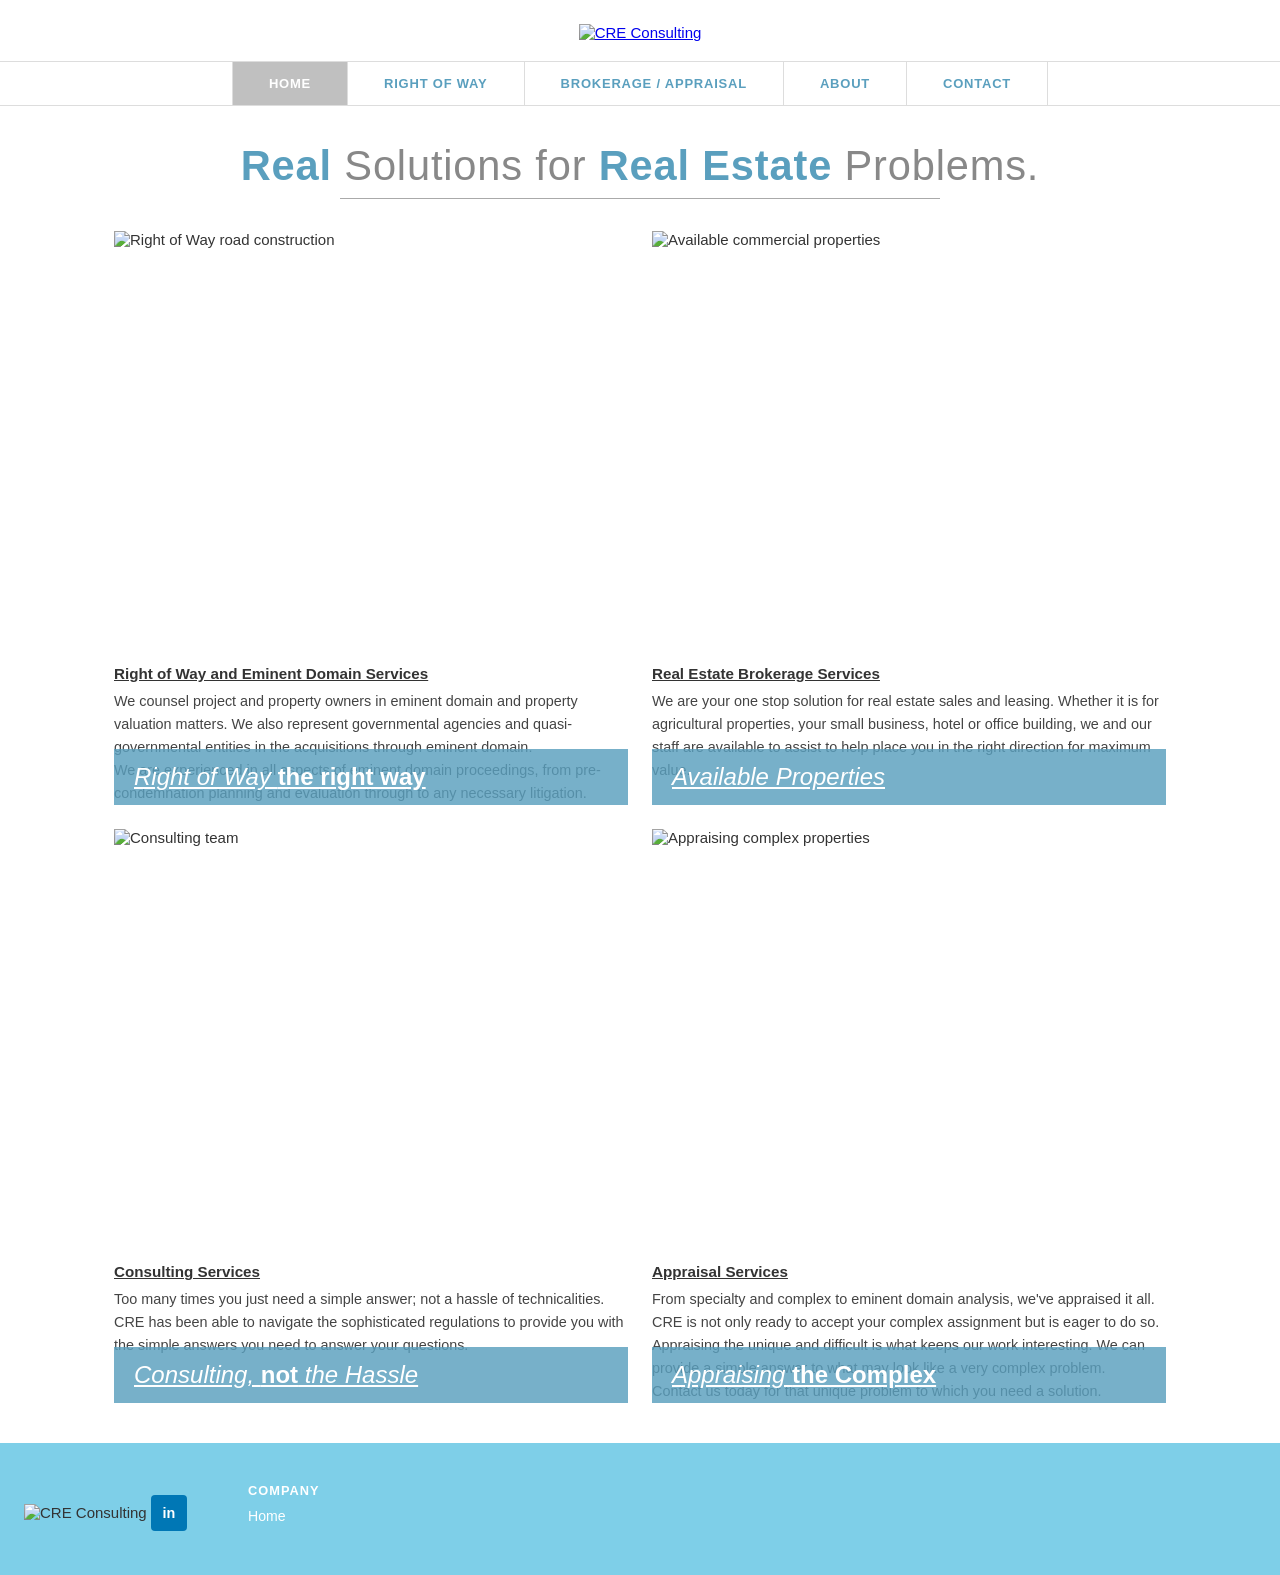
==== index.html @ a5735070 "Create index.html" ====
<!DOCTYPE html>
<html lang="en">
<head>
  <meta charset="UTF-8" />
  <meta name="viewport" content="width=device-width, initial-scale=1.0" />
  <title>CRE Consulting | Right-of-Way Appraisals Indiana</title>
  <style>
    *, *::before, *::after { box-sizing: border-box; margin: 0; padding: 0; }

    body {
      font-family: 'Helvetica Neue', Arial, sans-serif;
      font-size: 15px;
      color: #333;
      background: #fff;
    }

    /* ── HEADER ──────────────────────────────────────── */
    header {
      display: flex;
      flex-direction: column;
      align-items: center;
      padding: 24px 0 0;
      background: #fff;
    }
    header img.logo {
      width: 220px;
      height: auto;
      margin-bottom: 20px;
    }
    nav {
      width: 100%;
      display: flex;
      justify-content: center;
      border-top: 1px solid #ddd;
      border-bottom: 1px solid #ddd;
    }
    nav a {
      display: inline-block;
      padding: 14px 36px;
      font-size: 13px;
      font-weight: 600;
      letter-spacing: 0.06em;
      text-decoration: none;
      color: #5a9fbe;
      border-right: 1px solid #ddd;
      transition: background 0.15s;
    }
    nav a:first-child { border-left: 1px solid #ddd; }
    nav a.active, nav a:hover {
      background: #c0c0c0;
      color: #fff;
    }

    /* ── PAGE SECTIONS ───────────────────────────────── */
    .page { display: none; }
    .page.active { display: block; }

    /* ── COMMON ──────────────────────────────────────── */
    .container { max-width: 1100px; margin: 0 auto; padding: 0 24px; }

    h1.page-hero {
      font-size: 2.6rem;
      font-weight: 300;
      color: #888;
      text-align: center;
      padding: 36px 0 8px;
      letter-spacing: 0.02em;
    }
    h1.page-hero strong { color: #5a9fbe; font-weight: 700; }
    .hero-rule {
      border: none;
      border-top: 1px solid #aaa;
      width: 600px;
      max-width: 90%;
      margin: 0 auto 32px;
    }

    /* ── HOME PAGE ───────────────────────────────────── */
    .home-grid {
      display: grid;
      grid-template-columns: 1fr 1fr;
      gap: 24px;
      padding: 0 24px 40px;
      max-width: 1100px;
      margin: 0 auto;
    }
    .home-card { position: relative; }
    .home-card-img {
      width: 100%;
      height: 420px;
      object-fit: cover;
      display: block;
    }
    .home-card-label {
      position: absolute;
      bottom: 0;
      left: 0;
      right: 0;
      background: rgba(90,159,190,0.82);
      color: #fff;
      font-size: 1.5rem;
      font-style: italic;
      padding: 14px 20px;
      text-decoration: underline;
      cursor: pointer;
    }
    .home-card-label em { font-style: normal; font-weight: 700; }
    .home-card-body { padding: 14px 0 0; }
    .home-card-body h3 {
      font-size: 0.95rem;
      font-weight: 700;
      text-decoration: underline;
      color: #333;
      margin-bottom: 8px;
      cursor: pointer;
    }
    .home-card-body h3:hover { color: #5a9fbe; }
    .home-card-body p { font-size: 0.9rem; line-height: 1.6; color: #444; }

    /* ── INNER PAGES ─────────────────────────────────── */
    .inner-page { padding: 40px 24px 60px; max-width: 1100px; margin: 0 auto; }
    .inner-page h2 {
      font-size: 2rem;
      font-weight: 300;
      color: #888;
      margin-bottom: 6px;
    }
    .inner-rule {
      border: none;
      border-top: 1px solid #aaa;
      width: 500px;
      max-width: 100%;
      margin: 0 0 24px;
    }
    .inner-page p { line-height: 1.75; margin-bottom: 12px; color: #444; font-size: 0.93rem; }

    /* Right of Way three-column */
    .row-3 {
      display: grid;
      grid-template-columns: repeat(3, 1fr);
      gap: 28px;
      margin-top: 36px;
    }
    .row-3-col h3 {
      font-size: 1.5rem;
      color: #5a9fbe;
      margin-bottom: 12px;
    }
    .row-3-col img {
      width: 100%;
      height: 200px;
      object-fit: cover;
      margin-bottom: 14px;
      display: block;
    }
    .row-3-col p { font-size: 0.88rem; line-height: 1.65; color: #444; margin-bottom: 8px; }
    .row-3-col ul { padding-left: 20px; font-size: 0.88rem; line-height: 1.8; color: #444; }

    /* Brokerage two-column */
    .row-2 {
      display: grid;
      grid-template-columns: 1fr 1fr;
      gap: 40px;
      margin-top: 36px;
    }
    .row-2-col h3 {
      font-size: 1.5rem;
      color: #5a9fbe;
      text-decoration: underline;
      margin-bottom: 14px;
      cursor: default;
    }
    .row-2-col img {
      width: 100%;
      height: 280px;
      object-fit: cover;
      margin-bottom: 16px;
      display: block;
    }
    .row-2-col p { font-size: 0.9rem; line-height: 1.7; color: #444; margin-bottom: 8px; }

    /* About team grid */
    .team-grid {
      display: grid;
      grid-template-columns: repeat(3, 1fr);
      gap: 28px;
      margin-top: 40px;
    }
    .team-card img {
      width: 100%;
      height: 260px;
      object-fit: cover;
      object-position: top;
      display: block;
      filter: grayscale(100%);
    }
    .team-card-label {
      background: #5ab4d4;
      color: #fff;
      padding: 10px 14px;
      font-size: 1rem;
      font-weight: 600;
    }
    .team-card-body { padding: 12px 0; }
    .team-card-body h4 {
      font-size: 0.85rem;
      font-weight: 700;
      color: #333;
      margin-bottom: 6px;
    }
    .team-card-body p { font-size: 0.82rem; line-height: 1.6; color: #555; margin-bottom: 6px; }

    /* Contact */
    .contact-layout {
      display: grid;
      grid-template-columns: 280px 1fr;
      gap: 40px;
      align-items: start;
    }
    .contact-info h2 { font-size: 2rem; font-weight: 300; color: #888; margin-bottom: 10px; }
    .contact-info-box {
      background: #bbb;
      color: #fff;
      padding: 14px 18px;
      font-size: 0.9rem;
      line-height: 1.8;
      margin-top: 12px;
    }
    .contact-form label {
      display: block;
      font-size: 0.8rem;
      color: #444;
      margin-bottom: 4px;
      margin-top: 14px;
    }
    .contact-form .form-row { display: grid; grid-template-columns: 1fr 1fr; gap: 20px; }
    .contact-form input, .contact-form textarea {
      width: 100%;
      border: none;
      border-bottom: 1px solid #999;
      padding: 6px 2px;
      font-size: 0.9rem;
      outline: none;
      background: transparent;
    }
    .contact-form textarea { height: 120px; resize: vertical; }
    .btn-submit {
      display: block;
      margin: 20px 0 0 auto;
      background: #5ab4d4;
      color: #fff;
      border: none;
      padding: 10px 32px;
      font-size: 0.95rem;
      cursor: pointer;
    }
    .btn-submit:hover { background: #4a9abf; }
    .offices {
      display: grid;
      grid-template-columns: repeat(3, 1fr);
      gap: 20px;
      margin-top: 36px;
    }
    .office-card {
      background: #aaa;
      padding: 16px 18px 0;
      color: #fff;
      font-size: 0.88rem;
      line-height: 1.7;
    }
    .office-card h4 { font-size: 0.82rem; font-weight: 700; letter-spacing: 0.05em; margin-bottom: 8px; }
    .office-map {
      width: 100%;
      height: 160px;
      border: none;
      display: block;
      margin-top: 12px;
    }

    /* ── FOOTER ──────────────────────────────────────── */
    footer {
      background: #7ecfe8;
      padding: 40px 24px;
      display: grid;
      grid-template-columns: 200px 1fr 1fr 1fr;
      gap: 24px;
      align-items: start;
      max-width: 100%;
    }
    footer img.footer-logo { width: 160px; height: auto; }
    footer h4 {
      font-size: 0.8rem;
      font-weight: 700;
      letter-spacing: 0.08em;
      color: #fff;
      margin-bottom: 10px;
    }
    footer a {
      display: block;
      color: #fff;
      text-decoration: none;
      font-size: 0.88rem;
      margin-bottom: 4px;
    }
    footer a:hover { text-decoration: underline; }
    footer p { color: #fff; font-size: 0.88rem; line-height: 1.7; }
    .footer-newsletter { grid-column: span 1; }
    .newsletter-box {
      background: rgba(255,255,255,0.15);
      border: 1px solid rgba(255,255,255,0.4);
      padding: 20px;
    }
    .newsletter-box h3 { color: #fff; font-size: 1.1rem; margin-bottom: 8px; }
    .newsletter-box p { font-size: 0.82rem; color: #fff; margin-bottom: 12px; }
    .newsletter-box label { font-size: 0.78rem; color: #fff; display: block; margin-bottom: 6px; }
    .newsletter-row { display: flex; gap: 8px; }
    .newsletter-box input[type="email"] {
      flex: 1;
      border: none;
      border-bottom: 1px solid #fff;
      background: transparent;
      padding: 6px 2px;
      color: #fff;
      font-size: 0.88rem;
      outline: none;
    }
    .newsletter-box input::placeholder { color: rgba(255,255,255,0.6); }
    .newsletter-box button {
      background: #fff;
      color: #5ab4d4;
      border: none;
      padding: 6px 16px;
      font-size: 0.82rem;
      cursor: pointer;
      font-weight: 600;
    }
    .linkedin-icon {
      display: inline-block;
      width: 36px;
      height: 36px;
      background: #0077b5;
      color: #fff;
      text-align: center;
      line-height: 36px;
      font-weight: 700;
      font-size: 0.9rem;
      border-radius: 4px;
      text-decoration: none;
      margin-top: 12px;
    }

    /* ── RESPONSIVE ──────────────────────────────────── */
    @media (max-width: 768px) {
      nav a { padding: 12px 14px; font-size: 11px; letter-spacing: 0; }
      .home-grid, .row-3, .row-2, .team-grid, .offices,
      footer, .contact-layout { grid-template-columns: 1fr; }
      footer { grid-template-columns: 1fr 1fr; }
      .contact-layout { grid-template-columns: 1fr; }
      h1.page-hero { font-size: 1.8rem; }
    }
  </style>
</head>
<body>

<!-- ══ HEADER ══════════════════════════════════════════ -->
<header>
  <a href="#" onclick="showPage('home')">
    <img class="logo" src="https://static.wixstatic.com/media/3c37a8_8ccf0718210f4813a2582d2f8e596326~mv2.png/v1/crop/x_0,y_48,w_1024,h_929/fill/w_237,h_215,al_c,q_85,usm_0.66_1.00_0.01,enc_avif,quality_auto/CRE_newlogo_edited.png" alt="CRE Consulting" />
  </a>
  <nav>
    <a href="#" id="nav-home"     class="active" onclick="showPage('home')">HOME</a>
    <a href="#" id="nav-row"               onclick="showPage('row')">RIGHT OF WAY</a>
    <a href="#" id="nav-brokerage"         onclick="showPage('brokerage')">BROKERAGE / APPRAISAL</a>
    <a href="#" id="nav-about"             onclick="showPage('about')">ABOUT</a>
    <a href="#" id="nav-contact"           onclick="showPage('contact')">CONTACT</a>
  </nav>
</header>

<!-- ══ HOME ════════════════════════════════════════════ -->
<div id="page-home" class="page active">
  <h1 class="page-hero"><strong>Real</strong> Solutions for <strong>Real Estate</strong> Problems.</h1>
  <hr class="hero-rule" />

  <div class="home-grid">
    <!-- Card 1: Right of Way -->
    <div class="home-card">
      <img class="home-card-img"
           src="https://images.unsplash.com/photo-1597149256259-5e7e51e78b46?w=700&q=80"
           alt="Right of Way road construction" />
      <div class="home-card-label" onclick="showPage('row')">Right of Way <em>the right way</em></div>
      <div class="home-card-body">
        <h3 onclick="showPage('row')">Right of Way and Eminent Domain Services</h3>
        <p>We counsel project and property owners in eminent domain and property valuation matters. We also represent governmental agencies and quasi-governmental entities in the acquisitions through eminent domain.</p>
        <p>We are experienced in all aspects of eminent domain proceedings, from pre-condemnation planning and evaluation through to any necessary litigation.</p>
      </div>
    </div>

    <!-- Card 2: Brokerage -->
    <div class="home-card">
      <img class="home-card-img"
           src="https://images.unsplash.com/photo-1560518883-ce09059eeffa?w=700&q=80"
           alt="Available commercial properties" />
      <div class="home-card-label" onclick="showPage('brokerage')">Available Properties</div>
      <div class="home-card-body">
        <h3 onclick="showPage('brokerage')">Real Estate Brokerage Services</h3>
        <p>We are your one stop solution for real estate sales and leasing. Whether it is for agricultural properties, your small business, hotel or office building, we and our staff are available to assist to help place you in the right direction for maximum value.</p>
      </div>
    </div>

    <!-- Card 3: Consulting -->
    <div class="home-card">
      <img class="home-card-img"
           src="https://images.unsplash.com/photo-1600880292203-757bb62b4baf?w=700&q=80"
           alt="Consulting team" />
      <div class="home-card-label" onclick="showPage('about')">Consulting, <em>not</em> the Hassle</div>
      <div class="home-card-body">
        <h3 onclick="showPage('about')">Consulting Services</h3>
        <p>Too many times you just need a simple answer; not a hassle of technicalities. CRE has been able to navigate the sophisticated regulations to provide you with the simple answers you need to answer your questions.</p>
      </div>
    </div>

    <!-- Card 4: Appraisal -->
    <div class="home-card">
      <img class="home-card-img"
           src="https://images.unsplash.com/photo-1497366216548-37526070297c?w=700&q=80"
           alt="Appraising complex properties" />
      <div class="home-card-label" onclick="showPage('brokerage')">Appraising <em>the Complex</em></div>
      <div class="home-card-body">
        <h3 onclick="showPage('brokerage')">Appraisal Services</h3>
        <p>From specialty and complex to eminent domain analysis, we've appraised it all. CRE is not only ready to accept your complex assignment but is eager to do so. Appraising the unique and difficult is what keeps our work interesting. We can provide a simple answer to what may look like a very complex problem.</p>
        <p>Contact us today for that unique problem to which you need a solution.</p>
      </div>
    </div>
  </div>
</div>

<!-- ══ RIGHT OF WAY ════════════════════════════════════ -->
<div id="page-row" class="page">
  <div class="inner-page">
    <h2>Eminent Domain and Right of Way</h2>
    <hr class="inner-rule" />
    <p>Our consultants counsel commercial and residential property owners in eminent domain and property valuation matters. We also represent governmental agencies and quasi-governmental entities in the acquisitions through eminent domain.</p>
    <p>We are experienced in all aspects of eminent domain proceedings, from pre-condemnation planning and evaluation through to any necessary litigation. Our team's experience and resources in land use, environmental and governmental regulatory matters allow us to serve our client's needs throughout the process.</p>
    <p>Eminent domain often involves compensation for a taking of real property and damage to a business, damage to the residual, damage to or sterilization of minerals, impaired access, and other intricate issues. We are experienced in the intricacies of such valuation and damages issues. In addition to our internal resources, we work with expert consultants, such as accountants, engineers, surveyors, environmental analysts and other professionals in support of our client's case.</p>
    <p>We assist clients in resolving eminent domain matters through negotiated settlements, including changes to a proposed taking that may mitigate negative impacts on the parties involved.</p>

    <div class="row-3">
      <!-- Management -->
      <div class="row-3-col">
        <h3>Management</h3>
        <img src="https://images.unsplash.com/photo-1504307651254-35680f356dfd?w=600&q=80" alt="Project management aerial view" />
        <p>This is the process of monitoring all aspects of the acquisition process to ensure compliance with all federal and state regulations. Knowledge of and ability to effectively coordinate all phases and disciplines of the right of way acquisition process is required. We have a thorough working knowledge of 23 and 49 CFR, the Uniform Relocation Assistance and Real Property Acquisition Policies Act of 1970 and its amendments (the Uniform Act), and the INDOT's Policy and Procedures Right of Way Manuals.</p>
        <p>We clearly demonstrate past experience in managing complex projects that involve multiple complicated tasks and show experience as a supervisor and/or manager of a job involving workload identification, assignment of tasks, scheduling performance and monitoring progress of multiple and/or complex real estate parcels.</p>
        <p><strong>We are INDOT Prequalified in:</strong></p>
        <ul>
          <li>12.1 – Project Management for Acquisition Services</li>
          <li>12.2 – Title Research (Pending)</li>
          <li>13.1 – Utility Relocation (Pending)</li>
        </ul>
      </div>

      <!-- Appraising -->
      <div class="row-3-col">
        <h3>Appraising</h3>
        <img src="https://images.unsplash.com/photo-1504307651254-35680f356dfd?w=600&q=80" alt="Cable installation workers" />
        <p>The term appraisal means a written statement independently and impartially prepared by a qualified appraiser setting forth an opinion of defined value of an adequately described property as of a specific date, supported by the presentation and analysis of relevant market information.</p>
        <p>Our firm is familiar with the Department of Transportation, FHWA's Uniform Relocation Assistance and Real Property Acquisition for Federal and Federally-Assisted Programs Final Rule; 49 CFR Part 24.102 and 24.103; USPAP; and the INDOT Appraisal Manual.</p>
        <p>Our firm also has experience in providing expert appraisal testimony in eminent domain cases.</p>
        <p><strong>We are INDOT Prequalified in:</strong></p>
        <ul>
          <li>12.3 – Value Analysis</li>
          <li>12.4 – Appraisal</li>
          <li>12.5 – Appraisal Review</li>
        </ul>
      </div>

      <!-- Acquisition -->
      <div class="row-3-col">
        <h3>Acquisition</h3>
        <img src="https://images.unsplash.com/photo-1580587771525-78b9dba3b914?w=600&q=80" alt="Property acquisition" />
        <p>Negotiation is the process of acquiring property rights from owners for the expansion and rehabilitation of the state's highway system. This process includes effectively communicating and offering to the owner, in writing, fair and reasonable compensation in compliance with the Uniform Act, Indiana law and INDOT procedures.</p>
        <p>Our firm demonstrates familiarity with Indiana Code 32-24-1, INDOT's acquisition policies and procedures, highway construction and right of way plans, titles and appraisals.</p>
        <p>We are able to explain the project, the taking, the impact of the taking to the residue, the acquisition process, the offer, and negotiate in an honest and competent manner with the property owner(s).</p>
        <p><strong>We are INDOT Prequalified in:</strong></p>
        <ul>
          <li>12.6 – Negotiation (Pending)</li>
          <li>12.7 – Closing</li>
        </ul>
      </div>
    </div>
  </div>
</div>

<!-- ══ BROKERAGE / APPRAISAL ════════════════════════════ -->
<div id="page-brokerage" class="page">
  <div class="inner-page">
    <h2>Brokerage &amp; Valuation Services</h2>
    <hr class="inner-rule" />
    <p>While the firm's roots are tied to hospitality and agricultural investment sales, the team has grown to include highly experienced professionals with knowledge of the office, industrial, and retail markets.</p>
    <p>The foundation of our business is the depth of our local market knowledge. Our history of maintaining relationships in local markets enables us to be a superior information source and transaction service provider.</p>
    <p>CRE Consulting is composed of experienced staff split into departments for specialized skills, including Residential Services. Our experience in the residential side of the business allows us to provide the tools, resources, and knowledge that are required in the effective appraising, leasing or sale of your asset.</p>

    <div class="row-2">
      <div class="row-2-col">
        <h3>Offerings / Listings</h3>
        <img src="https://images.unsplash.com/photo-1486325212027-8081e485255e?w=700&q=80" alt="Commercial building listing" />
        <p>Whether you are seeking retail, office, raw land or industrial properties, please take a look at our available inventory for purchase or lease.</p>
        <p>If one of these properties is not a good fit for your company's needs, let us know what you are seeking. We can assist with your search to find the ideal building, space or raw land to fit your needs and save you time and money.</p>
      </div>
      <div class="row-2-col">
        <h3>Valuation / Appraising</h3>
        <img src="https://images.unsplash.com/photo-1454165804606-c3d57bc86b40?w=700&q=80" alt="Appraiser reviewing documents" />
        <p>Your property value is a key factor in guiding real estate decisions. In today's ever-changing market, you need access to the most comprehensive, real-time data and skilled professionals who derive intelligence from analytics.</p>
        <p>We help you realize the true value of your property with trusted real estate insights from the most recognized professionals in the industry.</p>
      </div>
    </div>
  </div>
</div>

<!-- ══ ABOUT ════════════════════════════════════════════ -->
<div id="page-about" class="page">
  <div class="inner-page">
    <div style="display:grid; grid-template-columns: 300px 1fr; gap: 40px; align-items: start;">
      <div>
        <h2>About</h2>
        <hr class="inner-rule" style="width:100%" />
        <p>CRE Consulting, LLC (CREC) is a woman-owned small business with a diverse staff equipped to handle nearly any real estate need. We strive to accurately, promptly and expertly handle any request.</p>
        <p>We appreciate the opportunity to advise how we can assist you in your next opportunity.</p>
      </div>
      <div>
        <img src="https://images.unsplash.com/photo-1497366811353-6870744d04b2?w=800&q=80"
             alt="Modern office" style="width:100%; height:220px; object-fit:cover; display:block;" />
      </div>
    </div>

    <div class="team-grid">

      <div class="team-card">
        <img src="https://static.wixstatic.com/media/3c37a8_8ccf0718210f4813a2582d2f8e596326~mv2.png/v1/crop/x_0,y_48,w_1024,h_929/fill/w_237,h_215,al_c,q_85,enc_avif,quality_auto/CRE_newlogo_edited.png"
             alt="Summer Roots" style="background:#eee; object-fit:contain; padding:20px;" />
        <div class="team-card-label">Summer Roots, M.A.</div>
        <div class="team-card-body">
          <h4>Principal / President</h4>
          <p>Summer has been with CREC since 2015 and was hired to grow the Residential Valuation Division. In 2021, Summer acquired the company with specific desire in expanding the Commercial and Governmental sectors including the Right of Way division.</p>
          <p>Summer leads all vision for the firm and daily management and financial responsibility of the organization.</p>
        </div>
      </div>

      <div class="team-card">
        <img src="https://static.wixstatic.com/media/3c37a8_8ccf0718210f4813a2582d2f8e596326~mv2.png/v1/crop/x_0,y_48,w_1024,h_929/fill/w_237,h_215,al_c,q_85,enc_avif,quality_auto/CRE_newlogo_edited.png"
             alt="Jacob Volbers" style="background:#eee; object-fit:contain; padding:20px;" />
        <div class="team-card-label">Jacob Volbers</div>
        <div class="team-card-body">
          <h4>Right of Way Appraiser</h4>
          <p>Jacob, a Certified Residential Appraiser with more than 4 years experience, has been with CREC since 2023. He adeptly evaluates properties across Indianapolis, Carmel, Fishers, Columbus, Greenwood, and beyond.</p>
          <p>His meticulous analyses and market insights enhance valuation accuracy.</p>
        </div>
      </div>

      <div class="team-card">
        <img src="https://static.wixstatic.com/media/3c37a8_8ccf0718210f4813a2582d2f8e596326~mv2.png/v1/crop/x_0,y_48,w_1024,h_929/fill/w_237,h_215,al_c,q_85,enc_avif,quality_auto/CRE_newlogo_edited.png"
             alt="Erin Laswell" style="background:#eee; object-fit:contain; padding:20px;" />
        <div class="team-card-label">Erin Laswell</div>
        <div class="team-card-body">
          <h4>Appraiser in Training</h4>
          <p>Erin joined CREC in 2025. She is an experienced Athletic Trainer driven each day to leave people better than she finds them. We are excited to have Erin join the CREC team as she looks to add to her ongoing profession.</p>
        </div>
      </div>

      <div class="team-card">
        <img src="https://static.wixstatic.com/media/3c37a8_8ccf0718210f4813a2582d2f8e596326~mv2.png/v1/crop/x_0,y_48,w_1024,h_929/fill/w_237,h_215,al_c,q_85,enc_avif,quality_auto/CRE_newlogo_edited.png"
             alt="Karyl Cabus" style="background:#eee; object-fit:contain; padding:20px;" />
        <div class="team-card-label">Karyl Cabus</div>
        <div class="team-card-body">
          <h4>Research Analyst / Document Specialist</h4>
          <p>Karyl has been with CREC since 2022 serving in the role of Document Specialist and Researcher, most recently taking on marketing management duties. She specializes in due diligence and data collection of real property.</p>
        </div>
      </div>

      <div class="team-card">
        <img src="https://static.wixstatic.com/media/3c37a8_8ccf0718210f4813a2582d2f8e596326~mv2.png/v1/crop/x_0,y_48,w_1024,h_929/fill/w_237,h_215,al_c,q_85,enc_avif,quality_auto/CRE_newlogo_edited.png"
             alt="Madeline Roots" style="background:#eee; object-fit:contain; padding:20px;" />
        <div class="team-card-label">Madeline Roots</div>
        <div class="team-card-body">
          <h4>Appraiser Trainee</h4>
          <p>Maddie has been with CREC since 2024 and is a Licensed Appraiser Trainee. She is eager to combine her passion for Environmental Science with Right of Way and Public Works projects. She is a recipient of the National Merit Scholarship and attends the University of Alabama.</p>
        </div>
      </div>

      <div class="team-card">
        <img src="https://static.wixstatic.com/media/3c37a8_8ccf0718210f4813a2582d2f8e596326~mv2.png/v1/crop/x_0,y_48,w_1024,h_929/fill/w_237,h_215,al_c,q_85,enc_avif,quality_auto/CRE_newlogo_edited.png"
             alt="Chad Roots" style="background:#eee; object-fit:contain; padding:20px;" />
        <div class="team-card-label">Chad Roots, SR/WA, MAI</div>
        <div class="team-card-body">
          <h4>Vice President</h4>
          <p>Chad is a highly distinguished real estate professional with nearly 25 years of experience in appraising, appraisal review, project management, and right-of-way (R/W) acquisition. He brings unparalleled expertise and deep understanding of INDOT requirements.</p>
        </div>
      </div>

    </div>
  </div>
</div>

<!-- ══ CONTACT ══════════════════════════════════════════ -->
<div id="page-contact" class="page">
  <div class="inner-page">
    <div class="contact-layout">
      <div class="contact-info">
        <h2>Contact Us</h2>
        <hr class="inner-rule" style="width:100%; margin-bottom:0" />
        <div class="contact-info-box">
          info@consultcre.com<br />
          Phone/Text: 317.660.1492
        </div>
      </div>
      <div class="contact-form">
        <div class="form-row">
          <div>
            <label for="cf-name">Name</label>
            <input type="text" id="cf-name" placeholder="" />
          </div>
          <div>
            <label for="cf-msg">Message</label>
            <textarea id="cf-msg" rows="6"></textarea>
          </div>
        </div>
        <label for="cf-email">Email *</label>
        <input type="email" id="cf-email" placeholder="" />
        <label for="cf-subject">Subject</label>
        <input type="text" id="cf-subject" placeholder="" />
        <button class="btn-submit" onclick="handleContactSubmit()">Submit</button>
      </div>
    </div>

    <div class="offices">
      <div class="office-card">
        <h4>CORPORATE OFFICE:</h4>
        <p>6271 W Congress Dr.,<br />Pendleton, IN 46064</p>
        <iframe class="office-map"
          src="https://maps.google.com/maps?q=6271+W+Congress+Dr+Pendleton+IN+46064&output=embed"
          loading="lazy" title="Corporate Office Map"></iframe>
      </div>
      <div class="office-card">
        <h4>INDIANAPOLIS OFFICE:</h4>
        <p>Indianapolis, IN</p>
        <iframe class="office-map"
          src="https://maps.google.com/maps?q=Indianapolis+IN&output=embed"
          loading="lazy" title="Indianapolis Office Map"></iframe>
      </div>
      <div class="office-card">
        <h4>FT. WAYNE OFFICE:</h4>
        <p>429 E Dupont Rd, Ste 1045<br />Fort Wayne, IN 46825</p>
        <iframe class="office-map"
          src="https://maps.google.com/maps?q=429+E+Dupont+Rd+Fort+Wayne+IN+46825&output=embed"
          loading="lazy" title="Fort Wayne Office Map"></iframe>
      </div>
    </div>
  </div>
</div>

<!-- ══ FOOTER ═══════════════════════════════════════════ -->
<footer>
  <div>
    <img class="footer-logo"
         src="https://static.wixstatic.com/media/3c37a8_8ccf0718210f4813a2582d2f8e596326~mv2.png/v1/crop/x_0,y_48,w_1024,h_929/fill/w_237,h_215,al_c,q_85,usm_0.66_1.00_0.01,enc_avif,quality_auto/CRE_newlogo_edited.png"
         alt="CRE Consulting" />
    <a href="https://www.linkedin.com" target="_blank" class="linkedin-icon">in</a>
  </div>
  <div>
    <h4>COMPANY</h4>
    <a href="#" onclick="showPage('home')">Home</a>
    <a href="#" onclick="show
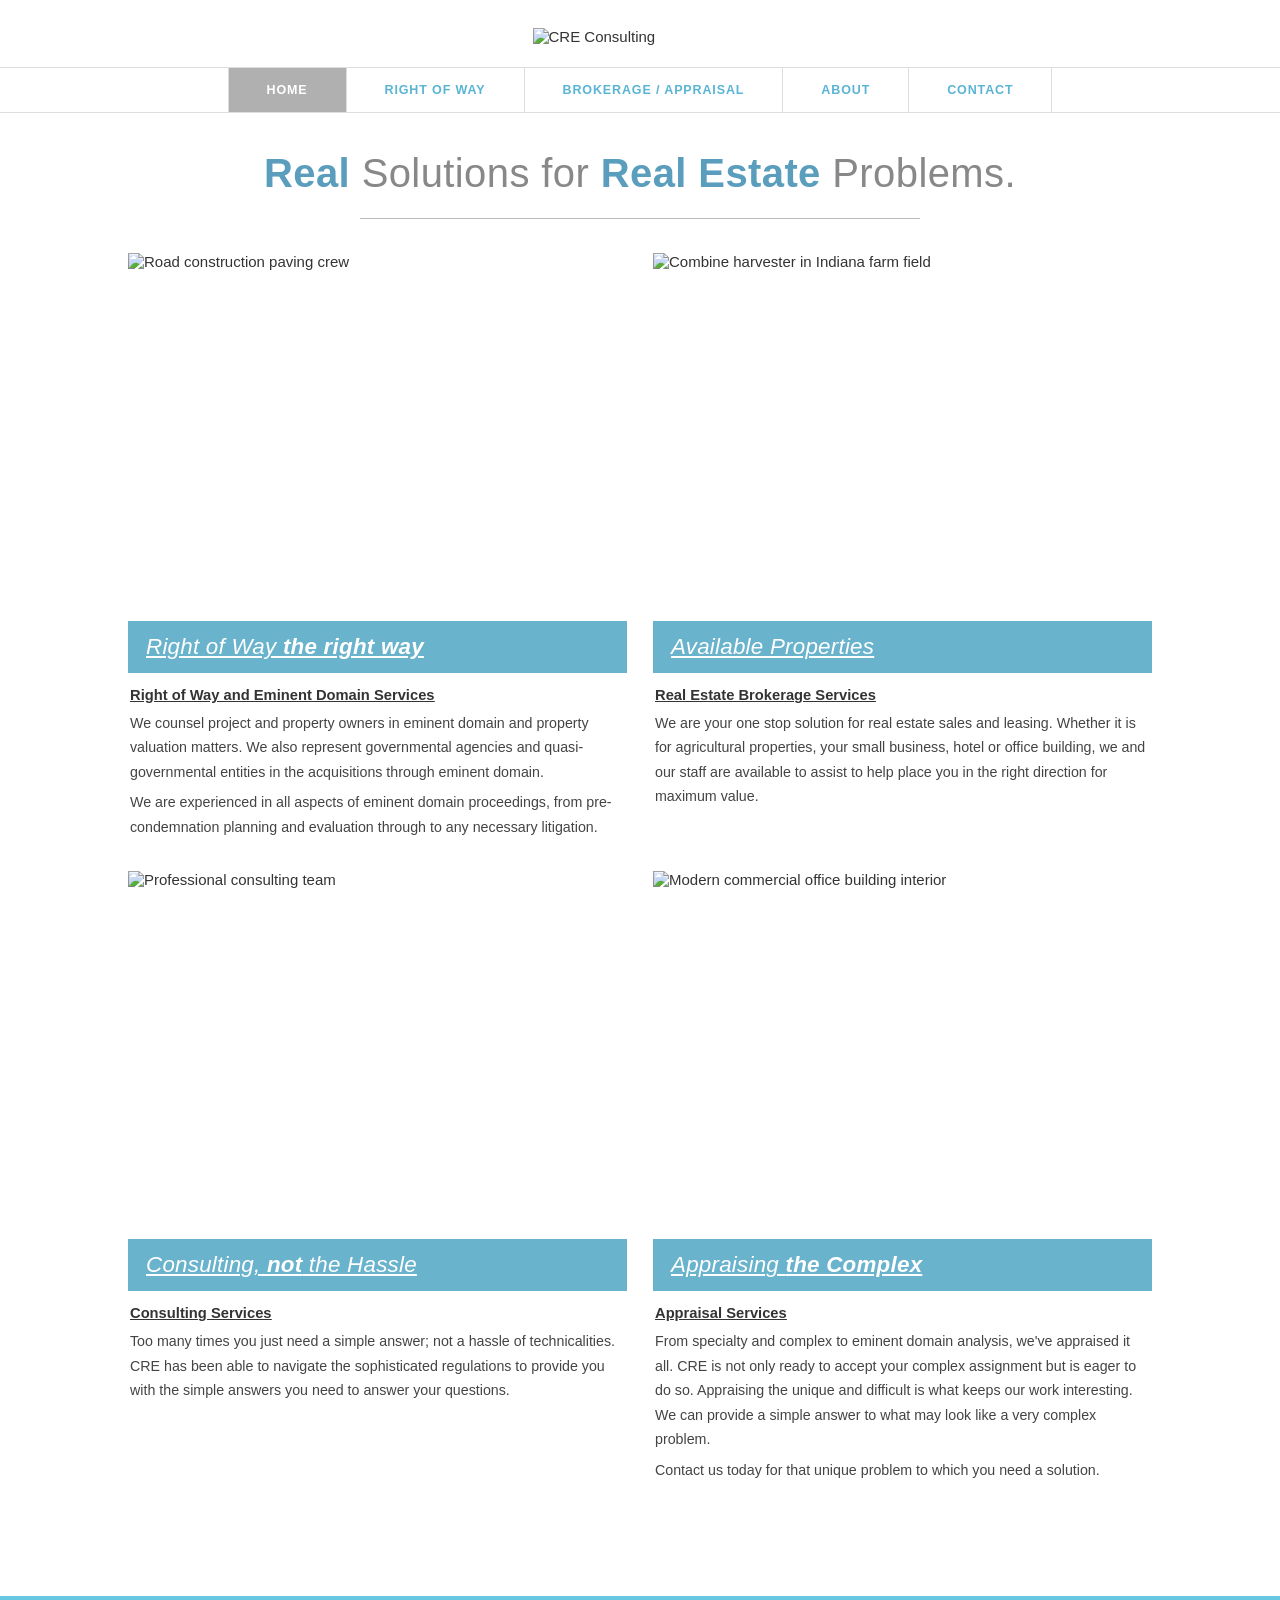
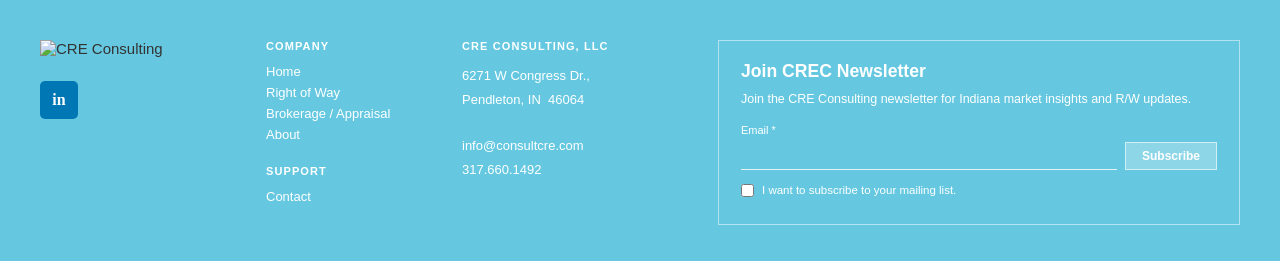
==== commit aac205b2: "Add files via upload" ====
--- a/index.html
+++ b/index.html
@@ -1,672 +1,168 @@
-<!DOCTYPE html>
-<html lang="en">
-<head>
-  <meta charset="UTF-8" />
-  <meta name="viewport" content="width=device-width, initial-scale=1.0" />
-  <title>CRE Consulting | Right-of-Way Appraisals Indiana</title>
-  <style>
-    *, *::before, *::after { box-sizing: border-box; margin: 0; padding: 0; }
-
-    body {
-      font-family: 'Helvetica Neue', Arial, sans-serif;
-      font-size: 15px;
-      color: #333;
-      background: #fff;
-    }
-
-    /* ── HEADER ──────────────────────────────────────── */
-    header {
-      display: flex;
-      flex-direction: column;
-      align-items: center;
-      padding: 24px 0 0;
-      background: #fff;
-    }
-    header img.logo {
-      width: 220px;
-      height: auto;
-      margin-bottom: 20px;
-    }
-    nav {
-      width: 100%;
-      display: flex;
-      justify-content: center;
-      border-top: 1px solid #ddd;
-      border-bottom: 1px solid #ddd;
-    }
-    nav a {
-      display: inline-block;
-      padding: 14px 36px;
-      font-size: 13px;
-      font-weight: 600;
-      letter-spacing: 0.06em;
-      text-decoration: none;
-      color: #5a9fbe;
-      border-right: 1px solid #ddd;
-      transition: background 0.15s;
-    }
-    nav a:first-child { border-left: 1px solid #ddd; }
-    nav a.active, nav a:hover {
-      background: #c0c0c0;
-      color: #fff;
-    }
-
-    /* ── PAGE SECTIONS ───────────────────────────────── */
-    .page { display: none; }
-    .page.active { display: block; }
-
-    /* ── COMMON ──────────────────────────────────────── */
-    .container { max-width: 1100px; margin: 0 auto; padding: 0 24px; }
-
-    h1.page-hero {
-      font-size: 2.6rem;
-      font-weight: 300;
-      color: #888;
-      text-align: center;
-      padding: 36px 0 8px;
-      letter-spacing: 0.02em;
-    }
-    h1.page-hero strong { color: #5a9fbe; font-weight: 700; }
-    .hero-rule {
-      border: none;
-      border-top: 1px solid #aaa;
-      width: 600px;
-      max-width: 90%;
-      margin: 0 auto 32px;
-    }
-
-    /* ── HOME PAGE ───────────────────────────────────── */
-    .home-grid {
-      display: grid;
-      grid-template-columns: 1fr 1fr;
-      gap: 24px;
-      padding: 0 24px 40px;
-      max-width: 1100px;
-      margin: 0 auto;
-    }
-    .home-card { position: relative; }
-    .home-card-img {
-      width: 100%;
-      height: 420px;
-      object-fit: cover;
-      display: block;
-    }
-    .home-card-label {
-      position: absolute;
-      bottom: 0;
-      left: 0;
-      right: 0;
-      background: rgba(90,159,190,0.82);
-      color: #fff;
-      font-size: 1.5rem;
-      font-style: italic;
-      padding: 14px 20px;
-      text-decoration: underline;
-      cursor: pointer;
-    }
-    .home-card-label em { font-style: normal; font-weight: 700; }
-    .home-card-body { padding: 14px 0 0; }
-    .home-card-body h3 {
-      font-size: 0.95rem;
-      font-weight: 700;
-      text-decoration: underline;
-      color: #333;
-      margin-bottom: 8px;
-      cursor: pointer;
-    }
-    .home-card-body h3:hover { color: #5a9fbe; }
-    .home-card-body p { font-size: 0.9rem; line-height: 1.6; color: #444; }
-
-    /* ── INNER PAGES ─────────────────────────────────── */
-    .inner-page { padding: 40px 24px 60px; max-width: 1100px; margin: 0 auto; }
-    .inner-page h2 {
-      font-size: 2rem;
-      font-weight: 300;
-      color: #888;
-      margin-bottom: 6px;
-    }
-    .inner-rule {
-      border: none;
-      border-top: 1px solid #aaa;
-      width: 500px;
-      max-width: 100%;
-      margin: 0 0 24px;
-    }
-    .inner-page p { line-height: 1.75; margin-bottom: 12px; color: #444; font-size: 0.93rem; }
-
-    /* Right of Way three-column */
-    .row-3 {
-      display: grid;
-      grid-template-columns: repeat(3, 1fr);
-      gap: 28px;
-      margin-top: 36px;
-    }
-    .row-3-col h3 {
-      font-size: 1.5rem;
-      color: #5a9fbe;
-      margin-bottom: 12px;
-    }
-    .row-3-col img {
-      width: 100%;
-      height: 200px;
-      object-fit: cover;
-      margin-bottom: 14px;
-      display: block;
-    }
-    .row-3-col p { font-size: 0.88rem; line-height: 1.65; color: #444; margin-bottom: 8px; }
-    .row-3-col ul { padding-left: 20px; font-size: 0.88rem; line-height: 1.8; color: #444; }
-
-    /* Brokerage two-column */
-    .row-2 {
-      display: grid;
-      grid-template-columns: 1fr 1fr;
-      gap: 40px;
-      margin-top: 36px;
-    }
-    .row-2-col h3 {
-      font-size: 1.5rem;
-      color: #5a9fbe;
-      text-decoration: underline;
-      margin-bottom: 14px;
-      cursor: default;
-    }
-    .row-2-col img {
-      width: 100%;
-      height: 280px;
-      object-fit: cover;
-      margin-bottom: 16px;
-      display: block;
-    }
-    .row-2-col p { font-size: 0.9rem; line-height: 1.7; color: #444; margin-bottom: 8px; }
-
-    /* About team grid */
-    .team-grid {
-      display: grid;
-      grid-template-columns: repeat(3, 1fr);
-      gap: 28px;
-      margin-top: 40px;
-    }
-    .team-card img {
-      width: 100%;
-      height: 260px;
-      object-fit: cover;
-      object-position: top;
-      display: block;
-      filter: grayscale(100%);
-    }
-    .team-card-label {
-      background: #5ab4d4;
-      color: #fff;
-      padding: 10px 14px;
-      font-size: 1rem;
-      font-weight: 600;
-    }
-    .team-card-body { padding: 12px 0; }
-    .team-card-body h4 {
-      font-size: 0.85rem;
-      font-weight: 700;
-      color: #333;
-      margin-bottom: 6px;
-    }
-    .team-card-body p { font-size: 0.82rem; line-height: 1.6; color: #555; margin-bottom: 6px; }
-
-    /* Contact */
-    .contact-layout {
-      display: grid;
-      grid-template-columns: 280px 1fr;
-      gap: 40px;
-      align-items: start;
-    }
-    .contact-info h2 { font-size: 2rem; font-weight: 300; color: #888; margin-bottom: 10px; }
-    .contact-info-box {
-      background: #bbb;
-      color: #fff;
-      padding: 14px 18px;
-      font-size: 0.9rem;
-      line-height: 1.8;
-      margin-top: 12px;
-    }
-    .contact-form label {
-      display: block;
-      font-size: 0.8rem;
-      color: #444;
-      margin-bottom: 4px;
-      margin-top: 14px;
-    }
-    .contact-form .form-row { display: grid; grid-template-columns: 1fr 1fr; gap: 20px; }
-    .contact-form input, .contact-form textarea {
-      width: 100%;
-      border: none;
-      border-bottom: 1px solid #999;
-      padding: 6px 2px;
-      font-size: 0.9rem;
-      outline: none;
-      background: transparent;
-    }
-    .contact-form textarea { height: 120px; resize: vertical; }
-    .btn-submit {
-      display: block;
-      margin: 20px 0 0 auto;
-      background: #5ab4d4;
-      color: #fff;
-      border: none;
-      padding: 10px 32px;
-      font-size: 0.95rem;
-      cursor: pointer;
-    }
-    .btn-submit:hover { background: #4a9abf; }
-    .offices {
-      display: grid;
-      grid-template-columns: repeat(3, 1fr);
-      gap: 20px;
-      margin-top: 36px;
-    }
-    .office-card {
-      background: #aaa;
-      padding: 16px 18px 0;
-      color: #fff;
-      font-size: 0.88rem;
-      line-height: 1.7;
-    }
-    .office-card h4 { font-size: 0.82rem; font-weight: 700; letter-spacing: 0.05em; margin-bottom: 8px; }
-    .office-map {
-      width: 100%;
-      height: 160px;
-      border: none;
-      display: block;
-      margin-top: 12px;
-    }
-
-    /* ── FOOTER ──────────────────────────────────────── */
-    footer {
-      background: #7ecfe8;
-      padding: 40px 24px;
-      display: grid;
-      grid-template-columns: 200px 1fr 1fr 1fr;
-      gap: 24px;
-      align-items: start;
-      max-width: 100%;
-    }
-    footer img.footer-logo { width: 160px; height: auto; }
-    footer h4 {
-      font-size: 0.8rem;
-      font-weight: 700;
-      letter-spacing: 0.08em;
-      color: #fff;
-      margin-bottom: 10px;
-    }
-    footer a {
-      display: block;
-      color: #fff;
-      text-decoration: none;
-      font-size: 0.88rem;
-      margin-bottom: 4px;
-    }
-    footer a:hover { text-decoration: underline; }
-    footer p { color: #fff; font-size: 0.88rem; line-height: 1.7; }
-    .footer-newsletter { grid-column: span 1; }
-    .newsletter-box {
-      background: rgba(255,255,255,0.15);
-      border: 1px solid rgba(255,255,255,0.4);
-      padding: 20px;
-    }
-    .newsletter-box h3 { color: #fff; font-size: 1.1rem; margin-bottom: 8px; }
-    .newsletter-box p { font-size: 0.82rem; color: #fff; margin-bottom: 12px; }
-    .newsletter-box label { font-size: 0.78rem; color: #fff; display: block; margin-bottom: 6px; }
-    .newsletter-row { display: flex; gap: 8px; }
-    .newsletter-box input[type="email"] {
-      flex: 1;
-      border: none;
-      border-bottom: 1px solid #fff;
-      background: transparent;
-      padding: 6px 2px;
-      color: #fff;
-      font-size: 0.88rem;
-      outline: none;
-    }
-    .newsletter-box input::placeholder { color: rgba(255,255,255,0.6); }
-    .newsletter-box button {
-      background: #fff;
-      color: #5ab4d4;
-      border: none;
-      padding: 6px 16px;
-      font-size: 0.82rem;
-      cursor: pointer;
-      font-weight: 600;
-    }
-    .linkedin-icon {
-      display: inline-block;
-      width: 36px;
-      height: 36px;
-      background: #0077b5;
-      color: #fff;
-      text-align: center;
-      line-height: 36px;
-      font-weight: 700;
-      font-size: 0.9rem;
-      border-radius: 4px;
-      text-decoration: none;
-      margin-top: 12px;
-    }
-
-    /* ── RESPONSIVE ──────────────────────────────────── */
-    @media (max-width: 768px) {
-      nav a { padding: 12px 14px; font-size: 11px; letter-spacing: 0; }
-      .home-grid, .row-3, .row-2, .team-grid, .offices,
-      footer, .contact-layout { grid-template-columns: 1fr; }
-      footer { grid-template-columns: 1fr 1fr; }
-      .contact-layout { grid-template-columns: 1fr; }
-      h1.page-hero { font-size: 1.8rem; }
-    }
-  </style>
-</head>
-<body>
-
-<!-- ══ HEADER ══════════════════════════════════════════ -->
-<header>
-  <a href="#" onclick="showPage('home')">
-    <img class="logo" src="https://static.wixstatic.com/media/3c37a8_8ccf0718210f4813a2582d2f8e596326~mv2.png/v1/crop/x_0,y_48,w_1024,h_929/fill/w_237,h_215,al_c,q_85,usm_0.66_1.00_0.01,enc_avif,quality_auto/CRE_newlogo_edited.png" alt="CRE Consulting" />
-  </a>
-  <nav>
-    <a href="#" id="nav-home"     class="active" onclick="showPage('home')">HOME</a>
-    <a href="#" id="nav-row"               onclick="showPage('row')">RIGHT OF WAY</a>
-    <a href="#" id="nav-brokerage"         onclick="showPage('brokerage')">BROKERAGE / APPRAISAL</a>
-    <a href="#" id="nav-about"             onclick="showPage('about')">ABOUT</a>
-    <a href="#" id="nav-contact"           onclick="showPage('contact')">CONTACT</a>
-  </nav>
-</header>
-
-<!-- ══ HOME ════════════════════════════════════════════ -->
-<div id="page-home" class="page active">
-  <h1 class="page-hero"><strong>Real</strong> Solutions for <strong>Real Estate</strong> Problems.</h1>
-  <hr class="hero-rule" />
-
-  <div class="home-grid">
-    <!-- Card 1: Right of Way -->
-    <div class="home-card">
-      <img class="home-card-img"
-           src="https://images.unsplash.com/photo-1597149256259-5e7e51e78b46?w=700&q=80"
-           alt="Right of Way road construction" />
-      <div class="home-card-label" onclick="showPage('row')">Right of Way <em>the right way</em></div>
-      <div class="home-card-body">
-        <h3 onclick="showPage('row')">Right of Way and Eminent Domain Services</h3>
-        <p>We counsel project and property owners in eminent domain and property valuation matters. We also represent governmental agencies and quasi-governmental entities in the acquisitions through eminent domain.</p>
-        <p>We are experienced in all aspects of eminent domain proceedings, from pre-condemnation planning and evaluation through to any necessary litigation.</p>
-      </div>
-    </div>
-
-    <!-- Card 2: Brokerage -->
-    <div class="home-card">
-      <img class="home-card-img"
-           src="https://images.unsplash.com/photo-1560518883-ce09059eeffa?w=700&q=80"
-           alt="Available commercial properties" />
-      <div class="home-card-label" onclick="showPage('brokerage')">Available Properties</div>
-      <div class="home-card-body">
-        <h3 onclick="showPage('brokerage')">Real Estate Brokerage Services</h3>
-        <p>We are your one stop solution for real estate sales and leasing. Whether it is for agricultural properties, your small business, hotel or office building, we and our staff are available to assist to help place you in the right direction for maximum value.</p>
-      </div>
-    </div>
-
-    <!-- Card 3: Consulting -->
-    <div class="home-card">
-      <img class="home-card-img"
-           src="https://images.unsplash.com/photo-1600880292203-757bb62b4baf?w=700&q=80"
-           alt="Consulting team" />
-      <div class="home-card-label" onclick="showPage('about')">Consulting, <em>not</em> the Hassle</div>
-      <div class="home-card-body">
-        <h3 onclick="showPage('about')">Consulting Services</h3>
-        <p>Too many times you just need a simple answer; not a hassle of technicalities. CRE has been able to navigate the sophisticated regulations to provide you with the simple answers you need to answer your questions.</p>
-      </div>
-    </div>
-
-    <!-- Card 4: Appraisal -->
-    <div class="home-card">
-      <img class="home-card-img"
-           src="https://images.unsplash.com/photo-1497366216548-37526070297c?w=700&q=80"
-           alt="Appraising complex properties" />
-      <div class="home-card-label" onclick="showPage('brokerage')">Appraising <em>the Complex</em></div>
-      <div class="home-card-body">
-        <h3 onclick="showPage('brokerage')">Appraisal Services</h3>
-        <p>From specialty and complex to eminent domain analysis, we've appraised it all. CRE is not only ready to accept your complex assignment but is eager to do so. Appraising the unique and difficult is what keeps our work interesting. We can provide a simple answer to what may look like a very complex problem.</p>
-        <p>Contact us today for that unique problem to which you need a solution.</p>
-      </div>
-    </div>
-  </div>
-</div>
-
-<!-- ══ RIGHT OF WAY ════════════════════════════════════ -->
-<div id="page-row" class="page">
-  <div class="inner-page">
-    <h2>Eminent Domain and Right of Way</h2>
-    <hr class="inner-rule" />
-    <p>Our consultants counsel commercial and residential property owners in eminent domain and property valuation matters. We also represent governmental agencies and quasi-governmental entities in the acquisitions through eminent domain.</p>
-    <p>We are experienced in all aspects of eminent domain proceedings, from pre-condemnation planning and evaluation through to any necessary litigation. Our team's experience and resources in land use, environmental and governmental regulatory matters allow us to serve our client's needs throughout the process.</p>
-    <p>Eminent domain often involves compensation for a taking of real property and damage to a business, damage to the residual, damage to or sterilization of minerals, impaired access, and other intricate issues. We are experienced in the intricacies of such valuation and damages issues. In addition to our internal resources, we work with expert consultants, such as accountants, engineers, surveyors, environmental analysts and other professionals in support of our client's case.</p>
-    <p>We assist clients in resolving eminent domain matters through negotiated settlements, including changes to a proposed taking that may mitigate negative impacts on the parties involved.</p>
-
-    <div class="row-3">
-      <!-- Management -->
-      <div class="row-3-col">
-        <h3>Management</h3>
-        <img src="https://images.unsplash.com/photo-1504307651254-35680f356dfd?w=600&q=80" alt="Project management aerial view" />
-        <p>This is the process of monitoring all aspects of the acquisition process to ensure compliance with all federal and state regulations. Knowledge of and ability to effectively coordinate all phases and disciplines of the right of way acquisition process is required. We have a thorough working knowledge of 23 and 49 CFR, the Uniform Relocation Assistance and Real Property Acquisition Policies Act of 1970 and its amendments (the Uniform Act), and the INDOT's Policy and Procedures Right of Way Manuals.</p>
-        <p>We clearly demonstrate past experience in managing complex projects that involve multiple complicated tasks and show experience as a supervisor and/or manager of a job involving workload identification, assignment of tasks, scheduling performance and monitoring progress of multiple and/or complex real estate parcels.</p>
-        <p><strong>We are INDOT Prequalified in:</strong></p>
-        <ul>
-          <li>12.1 – Project Management for Acquisition Services</li>
-          <li>12.2 – Title Research (Pending)</li>
-          <li>13.1 – Utility Relocation (Pending)</li>
-        </ul>
-      </div>
-
-      <!-- Appraising -->
-      <div class="row-3-col">
-        <h3>Appraising</h3>
-        <img src="https://images.unsplash.com/photo-1504307651254-35680f356dfd?w=600&q=80" alt="Cable installation workers" />
-        <p>The term appraisal means a written statement independently and impartially prepared by a qualified appraiser setting forth an opinion of defined value of an adequately described property as of a specific date, supported by the presentation and analysis of relevant market information.</p>
-        <p>Our firm is familiar with the Department of Transportation, FHWA's Uniform Relocation Assistance and Real Property Acquisition for Federal and Federally-Assisted Programs Final Rule; 49 CFR Part 24.102 and 24.103; USPAP; and the INDOT Appraisal Manual.</p>
-        <p>Our firm also has experience in providing expert appraisal testimony in eminent domain cases.</p>
-        <p><strong>We are INDOT Prequalified in:</strong></p>
-        <ul>
-          <li>12.3 – Value Analysis</li>
-          <li>12.4 – Appraisal</li>
-          <li>12.5 – Appraisal Review</li>
-        </ul>
-      </div>
-
-      <!-- Acquisition -->
-      <div class="row-3-col">
-        <h3>Acquisition</h3>
-        <img src="https://images.unsplash.com/photo-1580587771525-78b9dba3b914?w=600&q=80" alt="Property acquisition" />
-        <p>Negotiation is the process of acquiring property rights from owners for the expansion and rehabilitation of the state's highway system. This process includes effectively communicating and offering to the owner, in writing, fair and reasonable compensation in compliance with the Uniform Act, Indiana law and INDOT procedures.</p>
-        <p>Our firm demonstrates familiarity with Indiana Code 32-24-1, INDOT's acquisition policies and procedures, highway construction and right of way plans, titles and appraisals.</p>
-        <p>We are able to explain the project, the taking, the impact of the taking to the residue, the acquisition process, the offer, and negotiate in an honest and competent manner with the property owner(s).</p>
-        <p><strong>We are INDOT Prequalified in:</strong></p>
-        <ul>
-          <li>12.6 – Negotiation (Pending)</li>
-          <li>12.7 – Closing</li>
-        </ul>
-      </div>
-    </div>
-  </div>
-</div>
-
-<!-- ══ BROKERAGE / APPRAISAL ════════════════════════════ -->
-<div id="page-brokerage" class="page">
-  <div class="inner-page">
-    <h2>Brokerage &amp; Valuation Services</h2>
-    <hr class="inner-rule" />
-    <p>While the firm's roots are tied to hospitality and agricultural investment sales, the team has grown to include highly experienced professionals with knowledge of the office, industrial, and retail markets.</p>
-    <p>The foundation of our business is the depth of our local market knowledge. Our history of maintaining relationships in local markets enables us to be a superior information source and transaction service provider.</p>
-    <p>CRE Consulting is composed of experienced staff split into departments for specialized skills, including Residential Services. Our experience in the residential side of the business allows us to provide the tools, resources, and knowledge that are required in the effective appraising, leasing or sale of your asset.</p>
-
-    <div class="row-2">
-      <div class="row-2-col">
-        <h3>Offerings / Listings</h3>
-        <img src="https://images.unsplash.com/photo-1486325212027-8081e485255e?w=700&q=80" alt="Commercial building listing" />
-        <p>Whether you are seeking retail, office, raw land or industrial properties, please take a look at our available inventory for purchase or lease.</p>
-        <p>If one of these properties is not a good fit for your company's needs, let us know what you are seeking. We can assist with your search to find the ideal building, space or raw land to fit your needs and save you time and money.</p>
-      </div>
-      <div class="row-2-col">
-        <h3>Valuation / Appraising</h3>
-        <img src="https://images.unsplash.com/photo-1454165804606-c3d57bc86b40?w=700&q=80" alt="Appraiser reviewing documents" />
-        <p>Your property value is a key factor in guiding real estate decisions. In today's ever-changing market, you need access to the most comprehensive, real-time data and skilled professionals who derive intelligence from analytics.</p>
-        <p>We help you realize the true value of your property with trusted real estate insights from the most recognized professionals in the industry.</p>
-      </div>
-    </div>
-  </div>
-</div>
-
-<!-- ══ ABOUT ════════════════════════════════════════════ -->
-<div id="page-about" class="page">
-  <div class="inner-page">
-    <div style="display:grid; grid-template-columns: 300px 1fr; gap: 40px; align-items: start;">
-      <div>
-        <h2>About</h2>
-        <hr class="inner-rule" style="width:100%" />
-        <p>CRE Consulting, LLC (CREC) is a woman-owned small business with a diverse staff equipped to handle nearly any real estate need. We strive to accurately, promptly and expertly handle any request.</p>
-        <p>We appreciate the opportunity to advise how we can assist you in your next opportunity.</p>
-      </div>
-      <div>
-        <img src="https://images.unsplash.com/photo-1497366811353-6870744d04b2?w=800&q=80"
-             alt="Modern office" style="width:100%; height:220px; object-fit:cover; display:block;" />
-      </div>
-    </div>
-
-    <div class="team-grid">
-
-      <div class="team-card">
-        <img src="https://static.wixstatic.com/media/3c37a8_8ccf0718210f4813a2582d2f8e596326~mv2.png/v1/crop/x_0,y_48,w_1024,h_929/fill/w_237,h_215,al_c,q_85,enc_avif,quality_auto/CRE_newlogo_edited.png"
-             alt="Summer Roots" style="background:#eee; object-fit:contain; padding:20px;" />
-        <div class="team-card-label">Summer Roots, M.A.</div>
-        <div class="team-card-body">
-          <h4>Principal / President</h4>
-          <p>Summer has been with CREC since 2015 and was hired to grow the Residential Valuation Division. In 2021, Summer acquired the company with specific desire in expanding the Commercial and Governmental sectors including the Right of Way division.</p>
-          <p>Summer leads all vision for the firm and daily management and financial responsibility of the organization.</p>
-        </div>
-      </div>
-
-      <div class="team-card">
-        <img src="https://static.wixstatic.com/media/3c37a8_8ccf0718210f4813a2582d2f8e596326~mv2.png/v1/crop/x_0,y_48,w_1024,h_929/fill/w_237,h_215,al_c,q_85,enc_avif,quality_auto/CRE_newlogo_edited.png"
-             alt="Jacob Volbers" style="background:#eee; object-fit:contain; padding:20px;" />
-        <div class="team-card-label">Jacob Volbers</div>
-        <div class="team-card-body">
-          <h4>Right of Way Appraiser</h4>
-          <p>Jacob, a Certified Residential Appraiser with more than 4 years experience, has been with CREC since 2023. He adeptly evaluates properties across Indianapolis, Carmel, Fishers, Columbus, Greenwood, and beyond.</p>
-          <p>His meticulous analyses and market insights enhance valuation accuracy.</p>
-        </div>
-      </div>
-
-      <div class="team-card">
-        <img src="https://static.wixstatic.com/media/3c37a8_8ccf0718210f4813a2582d2f8e596326~mv2.png/v1/crop/x_0,y_48,w_1024,h_929/fill/w_237,h_215,al_c,q_85,enc_avif,quality_auto/CRE_newlogo_edited.png"
-             alt="Erin Laswell" style="background:#eee; object-fit:contain; padding:20px;" />
-        <div class="team-card-label">Erin Laswell</div>
-        <div class="team-card-body">
-          <h4>Appraiser in Training</h4>
-          <p>Erin joined CREC in 2025. She is an experienced Athletic Trainer driven each day to leave people better than she finds them. We are excited to have Erin join the CREC team as she looks to add to her ongoing profession.</p>
-        </div>
-      </div>
-
-      <div class="team-card">
-        <img src="https://static.wixstatic.com/media/3c37a8_8ccf0718210f4813a2582d2f8e596326~mv2.png/v1/crop/x_0,y_48,w_1024,h_929/fill/w_237,h_215,al_c,q_85,enc_avif,quality_auto/CRE_newlogo_edited.png"
-             alt="Karyl Cabus" style="background:#eee; object-fit:contain; padding:20px;" />
-        <div class="team-card-label">Karyl Cabus</div>
-        <div class="team-card-body">
-          <h4>Research Analyst / Document Specialist</h4>
-          <p>Karyl has been with CREC since 2022 serving in the role of Document Specialist and Researcher, most recently taking on marketing management duties. She specializes in due diligence and data collection of real property.</p>
-        </div>
-      </div>
-
-      <div class="team-card">
-        <img src="https://static.wixstatic.com/media/3c37a8_8ccf0718210f4813a2582d2f8e596326~mv2.png/v1/crop/x_0,y_48,w_1024,h_929/fill/w_237,h_215,al_c,q_85,enc_avif,quality_auto/CRE_newlogo_edited.png"
-             alt="Madeline Roots" style="background:#eee; object-fit:contain; padding:20px;" />
-        <div class="team-card-label">Madeline Roots</div>
-        <div class="team-card-body">
-          <h4>Appraiser Trainee</h4>
-          <p>Maddie has been with CREC since 2024 and is a Licensed Appraiser Trainee. She is eager to combine her passion for Environmental Science with Right of Way and Public Works projects. She is a recipient of the National Merit Scholarship and attends the University of Alabama.</p>
-        </div>
-      </div>
-
-      <div class="team-card">
-        <img src="https://static.wixstatic.com/media/3c37a8_8ccf0718210f4813a2582d2f8e596326~mv2.png/v1/crop/x_0,y_48,w_1024,h_929/fill/w_237,h_215,al_c,q_85,enc_avif,quality_auto/CRE_newlogo_edited.png"
-             alt="Chad Roots" style="background:#eee; object-fit:contain; padding:20px;" />
-        <div class="team-card-label">Chad Roots, SR/WA, MAI</div>
-        <div class="team-card-body">
-          <h4>Vice President</h4>
-          <p>Chad is a highly distinguished real estate professional with nearly 25 years of experience in appraising, appraisal review, project management, and right-of-way (R/W) acquisition. He brings unparalleled expertise and deep understanding of INDOT requirements.</p>
-        </div>
-      </div>
-
-    </div>
-  </div>
-</div>
-
-<!-- ══ CONTACT ══════════════════════════════════════════ -->
-<div id="page-contact" class="page">
-  <div class="inner-page">
-    <div class="contact-layout">
-      <div class="contact-info">
-        <h2>Contact Us</h2>
-        <hr class="inner-rule" style="width:100%; margin-bottom:0" />
-        <div class="contact-info-box">
-          info@consultcre.com<br />
-          Phone/Text: 317.660.1492
-        </div>
-      </div>
-      <div class="contact-form">
-        <div class="form-row">
-          <div>
-            <label for="cf-name">Name</label>
-            <input type="text" id="cf-name" placeholder="" />
-          </div>
-          <div>
-            <label for="cf-msg">Message</label>
-            <textarea id="cf-msg" rows="6"></textarea>
-          </div>
-        </div>
-        <label for="cf-email">Email *</label>
-        <input type="email" id="cf-email" placeholder="" />
-        <label for="cf-subject">Subject</label>
-        <input type="text" id="cf-subject" placeholder="" />
-        <button class="btn-submit" onclick="handleContactSubmit()">Submit</button>
-      </div>
-    </div>
-
-    <div class="offices">
-      <div class="office-card">
-        <h4>CORPORATE OFFICE:</h4>
-        <p>6271 W Congress Dr.,<br />Pendleton, IN 46064</p>
-        <iframe class="office-map"
-          src="https://maps.google.com/maps?q=6271+W+Congress+Dr+Pendleton+IN+46064&output=embed"
-          loading="lazy" title="Corporate Office Map"></iframe>
-      </div>
-      <div class="office-card">
-        <h4>INDIANAPOLIS OFFICE:</h4>
-        <p>Indianapolis, IN</p>
-        <iframe class="office-map"
-          src="https://maps.google.com/maps?q=Indianapolis+IN&output=embed"
-          loading="lazy" title="Indianapolis Office Map"></iframe>
-      </div>
-      <div class="office-card">
-        <h4>FT. WAYNE OFFICE:</h4>
-        <p>429 E Dupont Rd, Ste 1045<br />Fort Wayne, IN 46825</p>
-        <iframe class="office-map"
-          src="https://maps.google.com/maps?q=429+E+Dupont+Rd+Fort+Wayne+IN+46825&output=embed"
-          loading="lazy" title="Fort Wayne Office Map"></iframe>
-      </div>
-    </div>
-  </div>
-</div>
-
-<!-- ══ FOOTER ═══════════════════════════════════════════ -->
-<footer>
-  <div>
-    <img class="footer-logo"
-         src="https://static.wixstatic.com/media/3c37a8_8ccf0718210f4813a2582d2f8e596326~mv2.png/v1/crop/x_0,y_48,w_1024,h_929/fill/w_237,h_215,al_c,q_85,usm_0.66_1.00_0.01,enc_avif,quality_auto/CRE_newlogo_edited.png"
-         alt="CRE Consulting" />
-    <a href="https://www.linkedin.com" target="_blank" class="linkedin-icon">in</a>
-  </div>
-  <div>
-    <h4>COMPANY</h4>
-    <a href="#" onclick="showPage('home')">Home</a>
-    <a href="#" onclick="show
+<!DOCTYPE html>
+<html lang="en">
+<head>
+  <meta charset="UTF-8" />
+  <meta name="viewport" content="width=device-width, initial-scale=1.0" />
+  <meta name="description" content="CRE Consulting, LLC — Right-of-Way, Eminent Domain, Appraisals, and Real Estate Brokerage in Indiana." />
+  <title>CRE Consulting | Real Solutions for Real Estate Problems</title>
+  <link rel="stylesheet" href="style.css" />
+</head>
+<body>
+
+  <!-- ═══════════════════════════════════════════
+       HEADER
+  ════════════════════════════════════════════ -->
+  <header>
+    <a href="index.html">
+      <img class="site-logo" src="images/logo.png" alt="CRE Consulting" />
+    </a>
+    <nav>
+      <a href="index.html" class="active">HOME</a>
+      <a href="right-of-way.html">RIGHT OF WAY</a>
+      <a href="brokerage.html">BROKERAGE / APPRAISAL</a>
+      <a href="about.html">ABOUT</a>
+      <a href="contact.html">CONTACT</a>
+    </nav>
+  </header>
+
+  <!-- ═══════════════════════════════════════════
+       HERO TAGLINE
+  ════════════════════════════════════════════ -->
+  <p class="home-tagline">
+    <strong>Real</strong> Solutions for <strong>Real Estate</strong> Problems.
+  </p>
+  <hr class="tagline-rule" />
+
+  <!-- ═══════════════════════════════════════════
+       MAIN CONTENT — 2×2 CARD GRID
+  ════════════════════════════════════════════ -->
+  <main>
+    <div class="page-wrapper">
+      <div class="home-grid">
+
+        <!-- Card 1: Right of Way -->
+        <div class="home-card">
+          <div class="home-card-image-wrap">
+            <img src="images/home-row.jpg" alt="Road construction paving crew" />
+            <div class="home-card-overlay">
+              <a href="right-of-way.html">Right of Way <em>the right way</em></a>
+            </div>
+          </div>
+          <div class="home-card-body">
+            <h3><a href="right-of-way.html">Right of Way and Eminent Domain Services</a></h3>
+            <p>We counsel project and property owners in eminent domain and property valuation matters.
+               We also represent governmental agencies and quasi-governmental entities in the
+               acquisitions through eminent domain.</p>
+            <p>We are experienced in all aspects of eminent domain proceedings, from pre-condemnation
+               planning and evaluation through to any necessary litigation.</p>
+          </div>
+        </div>
+
+        <!-- Card 2: Available Properties / Brokerage -->
+        <div class="home-card">
+          <div class="home-card-image-wrap">
+            <img src="images/home-brokerage.jpg" alt="Combine harvester in Indiana farm field" />
+            <div class="home-card-overlay">
+              <a href="brokerage.html">Available Properties</a>
+            </div>
+          </div>
+          <div class="home-card-body">
+            <h3><a href="brokerage.html">Real Estate Brokerage Services</a></h3>
+            <p>We are your one stop solution for real estate sales and leasing. Whether it is for
+               agricultural properties, your small business, hotel or office building, we and our staff
+               are available to assist to help place you in the right direction for maximum value.</p>
+          </div>
+        </div>
+
+        <!-- Card 3: Consulting -->
+        <div class="home-card">
+          <div class="home-card-image-wrap">
+            <img src="images/home-consulting.jpg" alt="Professional consulting team" />
+            <div class="home-card-overlay">
+              <a href="about.html">Consulting, <em>not</em> the Hassle</a>
+            </div>
+          </div>
+          <div class="home-card-body">
+            <h3><a href="about.html">Consulting Services</a></h3>
+            <p>Too many times you just need a simple answer; not a hassle of technicalities. CRE has
+               been able to navigate the sophisticated regulations to provide you with the simple
+               answers you need to answer your questions.</p>
+          </div>
+        </div>
+
+        <!-- Card 4: Appraising the Complex -->
+        <div class="home-card">
+          <div class="home-card-image-wrap">
+            <img src="images/home-appraisal.jpg" alt="Modern commercial office building interior" />
+            <div class="home-card-overlay">
+              <a href="brokerage.html">Appraising <em>the Complex</em></a>
+            </div>
+          </div>
+          <div class="home-card-body">
+            <h3><a href="brokerage.html">Appraisal Services</a></h3>
+            <p>From specialty and complex to eminent domain analysis, we've appraised it all. CRE is
+               not only ready to accept your complex assignment but is eager to do so. Appraising the
+               unique and difficult is what keeps our work interesting. We can provide a simple answer
+               to what may look like a very complex problem.</p>
+            <p>Contact us today for that unique problem to which you need a solution.</p>
+          </div>
+        </div>
+
+      </div><!-- /.home-grid -->
+    </div><!-- /.page-wrapper -->
+  </main>
+
+  <!-- ═══════════════════════════════════════════
+       FOOTER
+  ════════════════════════════════════════════ -->
+  <footer>
+    <div>
+      <img class="footer-logo" src="images/logo.png" alt="CRE Consulting" />
+      <a class="footer-linkedin" href="https://www.linkedin.com/company/cre-consulting" target="_blank" rel="noopener noreferrer">in</a>
+    </div>
+
+    <div>
+      <h4>Company</h4>
+      <div class="footer-links">
+        <a href="index.html">Home</a>
+        <a href="right-of-way.html">Right of Way</a>
+        <a href="brokerage.html">Brokerage / Appraisal</a>
+        <a href="about.html">About</a>
+      </div>
+      <br />
+      <h4>Support</h4>
+      <div class="footer-links">
+        <a href="contact.html">Contact</a>
+      </div>
+    </div>
+
+    <div class="footer-contact">
+      <h4>CRE Consulting, LLC</h4>
+      <p>
+        6271 W Congress Dr.,<br />
+        Pendleton, IN&nbsp; 46064<br />
+        <br />
+        <a href="mailto:info@consultcre.com">info@consultcre.com</a><br />
+        <a href="tel:3176601492">317.660.1492</a>
+      </p>
+    </div>
+
+    <div>
+      <div class="newsletter-box">
+        <h3>Join CREC Newsletter</h3>
+        <p>Join the CRE Consulting newsletter for Indiana market insights and R/W updates.</p>
+        <label for="footer-email">Email *</label>
+        <div class="newsletter-row">
+          <input type="email" id="footer-email" placeholder="" />
+          <button class="newsletter-btn" type="button">Subscribe</button>
+        </div>
+        <div class="newsletter-checkbox">
+          <input type="checkbox" id="footer-consent" />
+          <label for="footer-consent">I want to subscribe to your mailing list.</label>
+        </div>
+      </div>
+    </div>
+  </footer>
+
+</body>
+</html>
--- a/style.css
+++ b/style.css
@@ -0,0 +1,775 @@
+/* ============================================================
+   CRE CONSULTING  —  Shared Stylesheet
+   consultcre.com
+   ============================================================ */
+
+*, *::before, *::after {
+  box-sizing: border-box;
+  margin: 0;
+  padding: 0;
+}
+
+html {
+  scroll-behavior: smooth;
+}
+
+body {
+  font-family: 'Helvetica Neue', Arial, sans-serif;
+  font-size: 15px;
+  color: #333;
+  background: #fff;
+}
+
+img {
+  max-width: 100%;
+  display: block;
+}
+
+a {
+  color: inherit;
+  text-decoration: none;
+}
+
+
+/* ============================================================
+   HEADER & NAV
+   ============================================================ */
+
+header {
+  display: flex;
+  flex-direction: column;
+  align-items: center;
+  padding: 28px 0 0;
+  background: #fff;
+}
+
+.site-logo {
+  width: 215px;
+  height: auto;
+  margin-bottom: 22px;
+}
+
+nav {
+  width: 100%;
+  display: flex;
+  justify-content: center;
+  border-top: 1px solid #ddd;
+  border-bottom: 1px solid #ddd;
+  background: #fff;
+}
+
+nav a {
+  display: inline-block;
+  padding: 15px 38px;
+  font-size: 12.5px;
+  font-weight: 700;
+  letter-spacing: 0.07em;
+  color: #5ab4d4;
+  border-right: 1px solid #ddd;
+  transition: background 0.15s, color 0.15s;
+  text-decoration: none;
+}
+
+nav a:first-child {
+  border-left: 1px solid #ddd;
+}
+
+nav a.active,
+nav a:hover {
+  background: #b0b0b0;
+  color: #fff;
+}
+
+
+/* ============================================================
+   FOOTER
+   ============================================================ */
+
+footer {
+  background: #65c8e0;
+  padding: 44px 40px 36px;
+  display: grid;
+  grid-template-columns: 190px 160px 220px 1fr;
+  gap: 20px 36px;
+  align-items: start;
+}
+
+.footer-logo {
+  width: 160px;
+  height: auto;
+  margin-bottom: 14px;
+}
+
+.footer-linkedin {
+  display: inline-flex;
+  align-items: center;
+  justify-content: center;
+  width: 38px;
+  height: 38px;
+  background: #0077b5;
+  color: #fff;
+  font-size: 16px;
+  font-weight: 700;
+  border-radius: 5px;
+  margin-top: 10px;
+  text-decoration: none;
+  font-family: Georgia, serif;
+}
+
+footer h4 {
+  font-size: 11px;
+  font-weight: 800;
+  letter-spacing: 0.1em;
+  color: #fff;
+  margin-bottom: 12px;
+  text-transform: uppercase;
+}
+
+footer .footer-links a {
+  display: block;
+  color: #fff;
+  font-size: 13px;
+  margin-bottom: 6px;
+  text-decoration: none;
+}
+
+footer .footer-links a:hover {
+  text-decoration: underline;
+}
+
+.footer-contact p {
+  color: #fff;
+  font-size: 13px;
+  line-height: 1.8;
+}
+
+.footer-contact a {
+  color: #fff;
+  text-decoration: none;
+}
+
+.newsletter-box {
+  border: 1px solid rgba(255,255,255,0.5);
+  padding: 20px 22px;
+}
+
+.newsletter-box h3 {
+  color: #fff;
+  font-size: 1.1rem;
+  font-weight: 700;
+  margin-bottom: 8px;
+}
+
+.newsletter-box p {
+  color: #fff;
+  font-size: 12.5px;
+  line-height: 1.55;
+  margin-bottom: 14px;
+}
+
+.newsletter-box label {
+  color: #fff;
+  font-size: 11px;
+  display: block;
+  margin-bottom: 6px;
+}
+
+.newsletter-row {
+  display: flex;
+  gap: 8px;
+  align-items: flex-end;
+}
+
+.newsletter-box input[type="email"] {
+  flex: 1;
+  background: transparent;
+  border: none;
+  border-bottom: 1px solid rgba(255,255,255,0.8);
+  padding: 5px 2px;
+  color: #fff;
+  font-size: 13px;
+  outline: none;
+}
+
+.newsletter-box input[type="email"]::placeholder {
+  color: rgba(255,255,255,0.5);
+}
+
+.newsletter-btn {
+  background: rgba(255,255,255,0.25);
+  border: 1px solid rgba(255,255,255,0.6);
+  color: #fff;
+  font-size: 12px;
+  font-weight: 600;
+  padding: 6px 16px;
+  cursor: pointer;
+  white-space: nowrap;
+  transition: background 0.15s;
+}
+
+.newsletter-btn:hover {
+  background: rgba(255,255,255,0.4);
+}
+
+.newsletter-checkbox {
+  display: flex;
+  align-items: flex-start;
+  gap: 8px;
+  margin-top: 12px;
+}
+
+.newsletter-checkbox input[type="checkbox"] {
+  margin-top: 2px;
+  flex-shrink: 0;
+}
+
+.newsletter-checkbox label {
+  color: #fff;
+  font-size: 11.5px;
+  line-height: 1.4;
+}
+
+
+/* ============================================================
+   SHARED PAGE UTILITIES
+   ============================================================ */
+
+.page-wrapper {
+  max-width: 1080px;
+  margin: 0 auto;
+  padding: 0 28px 60px;
+}
+
+/* Hero tagline on home page */
+.home-tagline {
+  text-align: center;
+  padding: 38px 20px 10px;
+  font-size: 2.5rem;
+  font-weight: 300;
+  color: #888;
+  letter-spacing: 0.01em;
+}
+
+.home-tagline strong {
+  color: #5a9dbc;
+  font-weight: 700;
+}
+
+.tagline-rule {
+  display: block;
+  width: 560px;
+  max-width: 85%;
+  border: none;
+  border-top: 1px solid #bbb;
+  margin: 12px auto 34px;
+}
+
+/* Inner page heading */
+.page-heading {
+  font-size: 1.95rem;
+  font-weight: 300;
+  color: #999;
+  margin-bottom: 6px;
+  letter-spacing: 0.01em;
+}
+
+.heading-rule {
+  border: none;
+  border-top: 1px solid #bbb;
+  width: 460px;
+  max-width: 100%;
+  margin: 0 0 26px;
+}
+
+/* Body text */
+.body-text {
+  font-size: 0.91rem;
+  line-height: 1.78;
+  color: #444;
+  margin-bottom: 12px;
+}
+
+
+/* ============================================================
+   HOME PAGE — 2×2 CARD GRID
+   ============================================================ */
+
+.home-grid {
+  display: grid;
+  grid-template-columns: 1fr 1fr;
+  gap: 26px;
+  padding-bottom: 48px;
+}
+
+.home-card {
+  position: relative;
+}
+
+.home-card-image-wrap {
+  position: relative;
+  overflow: hidden;
+}
+
+.home-card-image-wrap img {
+  width: 100%;
+  height: 420px;
+  object-fit: cover;
+  display: block;
+  transition: transform 0.3s ease;
+}
+
+.home-card:hover .home-card-image-wrap img {
+  transform: scale(1.02);
+}
+
+.home-card-overlay {
+  position: absolute;
+  bottom: 0;
+  left: 0;
+  right: 0;
+  background: rgba(74, 163, 195, 0.82);
+  padding: 13px 18px;
+}
+
+.home-card-overlay a {
+  color: #fff;
+  font-size: 1.4rem;
+  font-style: italic;
+  text-decoration: underline;
+  font-weight: 400;
+  letter-spacing: 0.01em;
+}
+
+.home-card-overlay a em {
+  font-weight: 700;
+  font-style: italic;
+}
+
+.home-card-body {
+  padding: 14px 2px 0;
+}
+
+.home-card-body h3 {
+  font-size: 0.92rem;
+  font-weight: 700;
+  text-decoration: underline;
+  color: #333;
+  margin-bottom: 8px;
+  cursor: default;
+}
+
+.home-card-body h3 a {
+  color: #333;
+  text-decoration: underline;
+}
+
+.home-card-body h3 a:hover {
+  color: #5ab4d4;
+}
+
+.home-card-body p {
+  font-size: 0.89rem;
+  line-height: 1.72;
+  color: #444;
+  margin-bottom: 6px;
+}
+
+
+/* ============================================================
+   RIGHT OF WAY PAGE
+   ============================================================ */
+
+.row-intro {
+  margin-bottom: 36px;
+}
+
+.row-three-col {
+  display: grid;
+  grid-template-columns: repeat(3, 1fr);
+  gap: 32px;
+  margin-top: 16px;
+}
+
+.row-col h3 {
+  font-size: 1.45rem;
+  font-weight: 300;
+  color: #5ab4d4;
+  margin-bottom: 14px;
+}
+
+.row-col img {
+  width: 100%;
+  height: 200px;
+  object-fit: cover;
+  margin-bottom: 16px;
+}
+
+.row-col p {
+  font-size: 0.87rem;
+  line-height: 1.72;
+  color: #444;
+  margin-bottom: 10px;
+}
+
+.row-col .prequalified {
+  font-size: 0.87rem;
+  font-weight: 700;
+  color: #333;
+  margin: 12px 0 6px;
+}
+
+.row-col ul {
+  padding-left: 18px;
+  font-size: 0.86rem;
+  line-height: 2;
+  color: #444;
+}
+
+
+/* ============================================================
+   BROKERAGE / APPRAISAL PAGE
+   ============================================================ */
+
+.brokerage-intro {
+  margin-bottom: 36px;
+}
+
+.brokerage-two-col {
+  display: grid;
+  grid-template-columns: 1fr 1fr;
+  gap: 40px;
+  margin-top: 16px;
+}
+
+.brokerage-col h3 {
+  font-size: 1.45rem;
+  font-weight: 300;
+  color: #5ab4d4;
+  text-decoration: underline;
+  margin-bottom: 16px;
+  cursor: default;
+}
+
+.brokerage-col img {
+  width: 100%;
+  height: 290px;
+  object-fit: cover;
+  margin-bottom: 18px;
+}
+
+.brokerage-col p {
+  font-size: 0.89rem;
+  line-height: 1.75;
+  color: #444;
+  margin-bottom: 10px;
+}
+
+
+/* ============================================================
+   ABOUT PAGE
+   ============================================================ */
+
+.about-top {
+  display: grid;
+  grid-template-columns: 300px 1fr;
+  gap: 44px;
+  align-items: start;
+  margin-bottom: 48px;
+}
+
+.about-intro p {
+  font-size: 0.91rem;
+  line-height: 1.78;
+  color: #444;
+  margin-bottom: 10px;
+}
+
+.about-office-img {
+  width: 100%;
+  height: 230px;
+  object-fit: cover;
+}
+
+.team-grid {
+  display: grid;
+  grid-template-columns: repeat(3, 1fr);
+  gap: 30px;
+}
+
+.team-card img {
+  width: 100%;
+  height: 270px;
+  object-fit: cover;
+  object-position: top center;
+  filter: grayscale(100%);
+  display: block;
+}
+
+.team-card-name {
+  background: #5ab4d4;
+  color: #fff;
+  padding: 11px 16px;
+  font-size: 0.98rem;
+  font-weight: 600;
+}
+
+.team-card-body {
+  padding: 12px 2px 0;
+}
+
+.team-card-body h4 {
+  font-size: 0.82rem;
+  font-weight: 700;
+  color: #333;
+  margin-bottom: 7px;
+}
+
+.team-card-body p {
+  font-size: 0.82rem;
+  line-height: 1.65;
+  color: #555;
+  margin-bottom: 6px;
+}
+
+
+/* ============================================================
+   CONTACT PAGE
+   ============================================================ */
+
+.contact-layout {
+  display: grid;
+  grid-template-columns: 270px 1fr;
+  gap: 50px;
+  align-items: start;
+  margin-bottom: 44px;
+}
+
+.contact-left h2 {
+  font-size: 1.95rem;
+  font-weight: 300;
+  color: #999;
+  margin-bottom: 6px;
+}
+
+.contact-left hr {
+  border: none;
+  border-top: 1px solid #bbb;
+  width: 100%;
+  margin-bottom: 18px;
+}
+
+.contact-info-box {
+  background: #bbb;
+  color: #fff;
+  padding: 14px 18px;
+  font-size: 0.9rem;
+  line-height: 1.85;
+}
+
+.contact-info-box a {
+  color: #fff;
+  text-decoration: none;
+}
+
+.contact-info-box a:hover {
+  text-decoration: underline;
+}
+
+.contact-form-grid {
+  display: grid;
+  grid-template-columns: 1fr 1fr;
+  gap: 24px;
+}
+
+.contact-form label {
+  display: block;
+  font-size: 0.78rem;
+  color: #555;
+  margin-bottom: 5px;
+  margin-top: 16px;
+}
+
+.contact-form label .required {
+  color: #c00;
+}
+
+.contact-form input[type="text"],
+.contact-form input[type="email"] {
+  width: 100%;
+  border: none;
+  border-bottom: 1px solid #aaa;
+  padding: 7px 3px;
+  font-size: 0.9rem;
+  outline: none;
+  background: transparent;
+  color: #333;
+}
+
+.contact-form input:focus {
+  border-bottom-color: #5ab4d4;
+}
+
+.contact-form textarea {
+  width: 100%;
+  border: 1px solid #ccc;
+  padding: 8px;
+  font-size: 0.9rem;
+  outline: none;
+  resize: vertical;
+  height: 140px;
+  color: #333;
+  font-family: inherit;
+  background: transparent;
+}
+
+.contact-form textarea:focus {
+  border-color: #5ab4d4;
+}
+
+.contact-form-left {
+  /* left column: name, email, subject */
+}
+
+.contact-form-right {
+  /* right column: message textarea */
+  display: flex;
+  flex-direction: column;
+}
+
+.contact-form-right label {
+  margin-top: 0;
+}
+
+.submit-row {
+  display: flex;
+  justify-content: flex-end;
+  margin-top: 18px;
+}
+
+.btn-submit {
+  background: #5ab4d4;
+  color: #fff;
+  border: none;
+  padding: 10px 36px;
+  font-size: 0.93rem;
+  font-weight: 600;
+  cursor: pointer;
+  letter-spacing: 0.03em;
+  transition: background 0.15s;
+}
+
+.btn-submit:hover {
+  background: #46a0bf;
+}
+
+/* Offices */
+.offices-grid {
+  display: grid;
+  grid-template-columns: repeat(3, 1fr);
+  gap: 22px;
+}
+
+.office-card {
+  background: #aaa;
+  color: #fff;
+}
+
+.office-card-text {
+  padding: 16px 18px 14px;
+}
+
+.office-card h4 {
+  font-size: 0.8rem;
+  font-weight: 800;
+  letter-spacing: 0.07em;
+  margin-bottom: 8px;
+  text-transform: uppercase;
+}
+
+.office-card p {
+  font-size: 0.88rem;
+  line-height: 1.7;
+}
+
+.office-card iframe {
+  width: 100%;
+  height: 180px;
+  border: none;
+  display: block;
+}
+
+
+/* ============================================================
+   RESPONSIVE — TABLET / MOBILE
+   ============================================================ */
+
+@media (max-width: 900px) {
+  nav a {
+    padding: 13px 18px;
+    font-size: 11px;
+    letter-spacing: 0.03em;
+  }
+
+  .home-grid {
+    grid-template-columns: 1fr;
+  }
+
+  .row-three-col {
+    grid-template-columns: 1fr;
+  }
+
+  .brokerage-two-col {
+    grid-template-columns: 1fr;
+  }
+
+  .about-top {
+    grid-template-columns: 1fr;
+  }
+
+  .team-grid {
+    grid-template-columns: repeat(2, 1fr);
+  }
+
+  .contact-layout {
+    grid-template-columns: 1fr;
+  }
+
+  .contact-form-grid {
+    grid-template-columns: 1fr;
+  }
+
+  .offices-grid {
+    grid-template-columns: 1fr;
+  }
+
+  footer {
+    grid-template-columns: 1fr 1fr;
+  }
+
+  .home-tagline {
+    font-size: 1.9rem;
+  }
+}
+
+@media (max-width: 560px) {
+  nav {
+    flex-wrap: wrap;
+  }
+
+  nav a {
+    padding: 11px 14px;
+    font-size: 10.5px;
+  }
+
+  .home-tagline {
+    font-size: 1.5rem;
+  }
+
+  .team-grid {
+    grid-template-columns: 1fr;
+  }
+
+  footer {
+    grid-template-columns: 1fr;
+  }
+}
